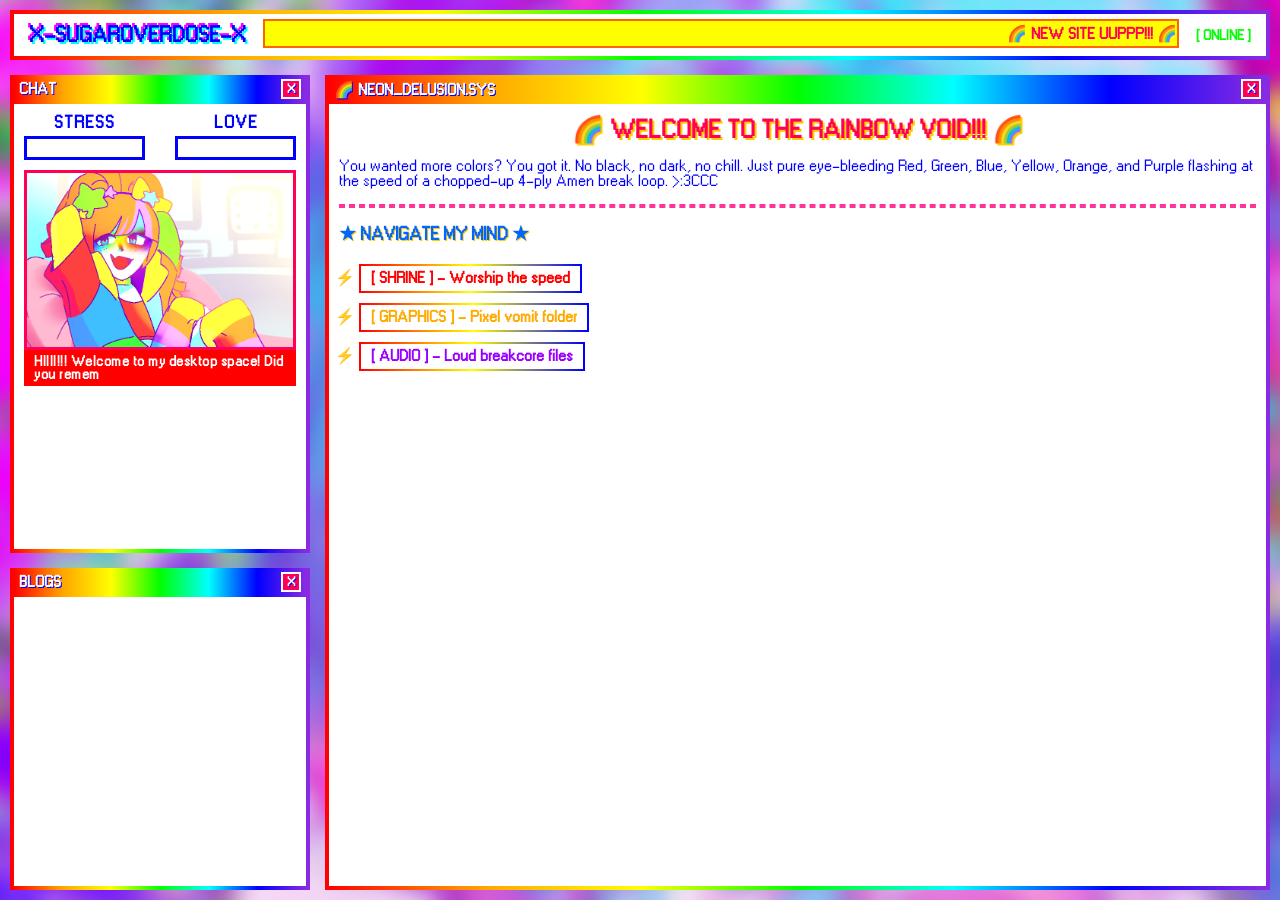
==== index.html @ 8db6feff "initial setup" ====
<!DOCTYPE html>
<html lang="en">

<head>
    <meta charset="UTF-8">
    <meta name="viewport" content="width=device-width, initial-scale=1.0">
    <title>X-SugarOverdose-X</title>
    <link rel="stylesheet" href="style.css">
</head>

<body>

    <header style="gap: 15px;">
        <div class="logo">X-SugarOverdose-X</div>
        <div style="width: 75%;">
            <marquee scrollamount="8">🌈 NEW SITE UUPPP!!! 🌈</marquee>
        </div>
        <div style="font-size: 0.9rem; font-weight: bold; color: lime; word-break: keep-all;">[ ONLINE ]</div>
    </header>

    <div class="desktop">

        <div class="profile-side">
            <div class="window" style="flex: 1.5;">
                <div class="window-title">
                    <span>Chat</span>
                    <div class="window-close">X</div>
                </div>


                <div class="status-container">
                    <!-- STRESS METER GROUP -->
                    <div class="meter-group">
                        <div class="meter-label" style="color: var(--hot-pink);">STRESS</div>
                        <div class="pixel-bar-container">
                            <!-- ADJUST THE WIDTH HERE TO FILL THE BAR -->
                            <div class="pixel-bar-fill" style="width: 75%; background: var(--hot-pink);"></div>
                        </div>
                    </div>

                    <!-- LOVE / AFFECTION METER GROUP -->
                    <div class="meter-group">
                        <div class="meter-label" style="color: var(--cyan);">LOVE</div>
                        <div class="pixel-bar-container">
                            <!-- ADJUST THE WIDTH HERE TO FILL THE BAR -->
                            <div class="pixel-bar-fill" style="width: 100%; background: var(--lime);"></div>
                        </div>
                    </div>
                </div>
                <div class="window-body" style="display: flex; flex-direction: column;">

                    <div class="avatar-container">
                        <img id="sugar-avatar" src="/assets/art/Andy-(Jul-3-2026).png" alt="[SUGAR-CHAN GRAPHIC]">
                    </div>

                    <div class="dialogue-text-box" id="dialogue-box">
                        Loading...
                    </div>

                    <div class="options-container" id="options-box"></div>

                </div>
            </div>

            <div class="window" style="flex: 1;">
                <div class="window-title">
                    <span>BLOGS</span>
                    <div class="window-close">X</div>
                </div>
                <div class="window-body">
                </div>
            </div>
        </div>

        <div class="window main-content">
            <div class="window-title">
                <span>🌈 neon_delusion.sys</span>
                <div class="window-close">X</div>
            </div>
            <div class="window-body" style="display: flex; flex-direction: column; gap: 15px;">

                <h2 style="color: #ff0055; text-align: center; font-size: 1.6rem; text-shadow: 2px 2px #ffcc00;">🌈
                    WELCOME TO THE RAINBOW VOID!!! 🌈</h2>

                <p>You wanted more colors? You got it. No black, no dark, no chill. Just pure eye-bleeding Red, Green,
                    Blue, Yellow, Orange, and Purple flashing at the speed of a chopped-up 4-ply Amen break loop. >:3CCC
                </p>

                <hr style="border: 2px dashed #ff3399;">

                <h3 style="color: #0066ff; text-shadow: 1px 1px #ffcc00;">★ NAVIGATE MY MIND ★</h3>
                <ul style="list-style-type: '⚡ '; padding-left: 20px;">
                    <li><a href="#" class="button-link" style="color: #ff0000;">[ SHRINE ] - Worship the speed</a></li>
                    <li><a href="#" class="button-link" style="color: #ffaa00;">[ GRAPHICS ] - Pixel vomit folder</a>
                    </li>
                    <li><a href="#" class="button-link" style="color: #9900ff;">[ AUDIO ] - Loud breakcore files</a>
                    </li>
                </ul>
            </div>
        </div>

    </div>

    <script src="script.js"></script>
</body>

</html>
---- style.css ----
* {
    box-sizing: border-box;
    margin: 0;
    padding: 0;
}

:root {
    --white: white;
    --red: red;
    --rainbow-gradient: linear-gradient(90deg, red, orange, yellow, lime, cyan, blue, blueviolet);
    --rainbow-gradient-border: linear-gradient(90deg, red, orange, yellow, lime, cyan, blue, blueviolet) 1;
}

@font-face {
    font-family: 'Main';
    src: url('/assets/fonts/W95F.otf');
}

body {
    height: 100vh;
    overflow: hidden;
    background-image: url('/assets/graphics/backgrounds/default.png'); 
    background-size: cover;
    display: flex;
    flex-direction: column;
    font-family: 'Main';
    color: blue;
    gap: 15px;
    padding: 10px;
}

/* --- STIMULATING TOP BAR --- */
header {
    background: var(--white);
    border: 4px solid;
    border-image: var(--rainbow-gradient-border);
    padding: 5px 15px;
    display: flex;
    justify-content: space-between;
    align-items: center;
}

.logo {
    word-break:keep-all;
    text-transform: uppercase;
    font-weight: bold;
    font-size: 1.4rem;
    text-shadow: 2px 2px #00ffff, -2px -2px #ff00ff;
    animation: glitch 0.5s infinite alternate;
}

/* --- LAYOUT --- */
.desktop {
    display: flex;
    gap: 15px;
    flex: 1;
}

.window {
    background: var(--white);
    border: 4px solid;
    border-image: var(--rainbow-gradient-border);
    display: flex;
    flex-direction: column;
}

.window-title {
    background: var(--rainbow-gradient);
    color: var(--white);
    padding: 0 5px 5px;
    font-weight: bold;
    font-size: 1rem;
    text-transform: uppercase;
    text-shadow: 1px 1px blue;
    display: flex;
    justify-content: space-between;
    align-items: center;
}

.window-close {
    background: #ff0055;
    border: 2px solid white;
    color: white;
    width: 20px;
    height: 20px;
    display: flex;
    align-items: center;
    justify-content: center;
    font-size: 0.8rem;
    font-weight: bold;
    cursor: pointer;
}

.window-body {
    padding: 10px;
    overflow-y: auto;
    flex: 1;
}

/* --- FIXED WIDTH SIDE PANEL --- */
.profile-side {
    display: flex;
    flex-direction: column;
    gap: 15px;
    width: 300px; 
}

/* --- TALKING DIALOGUE STYLING --- */
.avatar-container {
    width: 100%;
    height: 180px;
    background: linear-gradient(45deg, #ff9999, #ffff99, #99ccff);
    border: 3px solid #ff0055;
    display: flex;
    align-items: center;
    justify-content: center;
    overflow: hidden;
    position: relative;
}

.avatar-container img {
    width: 100%;
    object-fit: contain;
}

.dialogue-text-box {
    background: var(--red);
    padding: 5px 10px;
    font-size: 0.9rem;
    font-weight: bold;
    letter-spacing: 0.5px;
    color: var(--white);
    word-break: break-word; 
}

.options-container {
    display: flex;
    flex-direction: column;
    gap: 5px;
    margin-top: 5px;
}

.dialogue-choice {
    background: #ffffcc;
    border: 2px solid #ffcc00;
    padding: 6px;
    text-align: left;
    font-size: 0.85rem;
    font-weight: bold;
    color: blue;
    cursor: pointer;
    word-break: break-word;
}
.dialogue-choice:hover {
    background: #00ff66;
    color: white;
    border-color: #0066ff;
}

/* MAIN COLUMN TAKES ALL REMAINING SPACE */
.main-content {
    flex: 1; 
}

/* --- BREAKCORE ELEMENTS --- */
marquee {
    background: #ffff00;
    border: 2px solid #ff6600;
    padding: 3px;
    font-weight: bold;
    color: #ff0055;
}

.bpm-counter {
    font-size: 2.5rem;
    font-weight: bold;
    color: #00ff66;
    background: #4a0072; 
    padding: 5px;
    border-radius: 5px;
    text-align: center;
    text-shadow: 3px 3px #ff0055, -2px -2px #ffcc00;
    animation: beat 0.32s infinite alternate; 
}

.status-bar {
    margin-top: auto;
    background: #ffffcc;
    border: 3px solid #ffcc00;
    padding: 8px;
    font-size: 0.85rem;
    font-weight: bold;
    display: flex;
    justify-content: space-around;
}

/* --- RGBYOP BUTTONS --- */
.button-link {
    display: inline-block;
    margin: 5px 0;
    padding: 5px 10px;
    font-weight: bold;
    text-decoration: none;
    border: 2px solid;
    border-image: linear-gradient(90deg, red, yellow, blue) 1;
    background: #ffffff;
}
.button-link:hover {
    background: #ffcc00;
    color: white;
}

/* --- HIGH VELOCITY ANIMATIONS --- */
@keyframes beat {
    0% { transform: scale(0.92) rotate(-1deg); }
    100% { transform: scale(1.08) rotate(1deg); }
}

@keyframes glitch {
    0% { text-shadow: 2px 2px #ff0000; transform: skewX(-3deg); }
    50% { text-shadow: -2px 2px #00ff00; }
    100% { text-shadow: 2px -2px #0000ff; transform: skewX(3deg); }
}

::-webkit-scrollbar { width: 14px; }
::-webkit-scrollbar-track { background: #ffffcc; }
::-webkit-scrollbar-thumb { background: #ff0055; border: 2px solid #ffffcc; }

/* Container holding all your stats horizontally right above the dialogue box */
.status-container {
    display: flex;
    gap: 30px;
    padding: 10px 10px 0;
    background: rgba(255, 255, 255, 0.8);
    border: 3px solid var(--deep-ink);
    width: 100%;
}

/* Individual columns for Stress and Love */
.meter-group {
    display: flex;
    flex-direction: column;
    gap: 5px;
    flex: 1;
}

/* Labels styled exactly like the handwriting style in your drawing */
.meter-label {
    text-align: center;
    font-weight: 900;
    font-size: 1.1rem;
    letter-spacing: 1px;
}

/* Outer hollow box from image_ad1be5.png */
.pixel-bar-container {
    width: 100%;
    height: 24px;
    background: #ffffff; /* White hollow background */
    border: 3px solid blue; /* Sharp dark border instead of pure black */
    position: relative;
    padding: 1px; /* Slight gap to emphasize the fill box */
}

/* Inner blocky fill indicator */
.pixel-bar-fill {
    height: 100%;
    transition: width 0.3s steps(4); /* Makes the bar chunk up visually when values change */
}
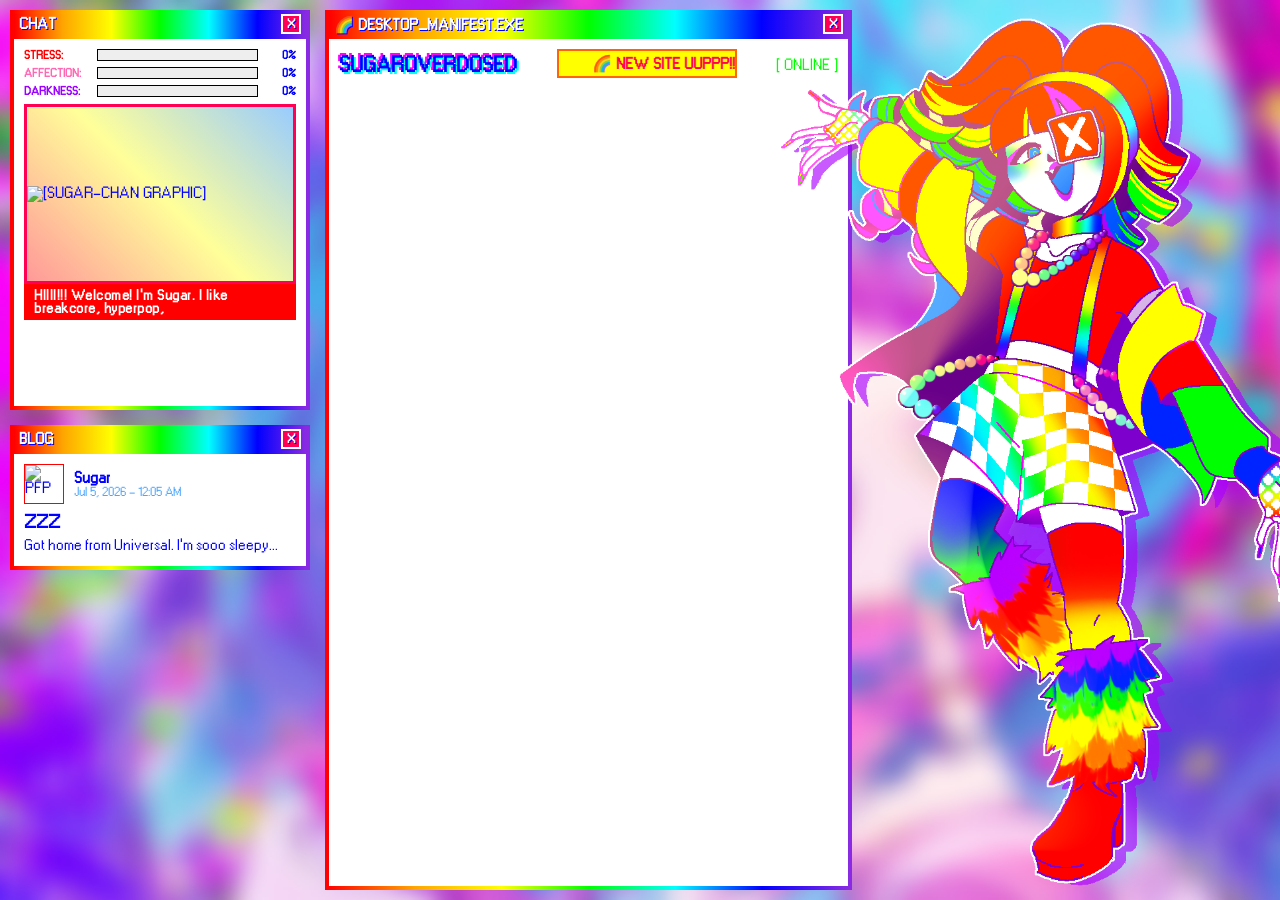
==== commit c2159286: "meter" ====
--- a/index.html
+++ b/index.html
@@ -4,53 +4,52 @@
 <head>
     <meta charset="UTF-8">
     <meta name="viewport" content="width=device-width, initial-scale=1.0">
-    <title>X-SugarOverdose-X</title>
+    <title>SugarOverdosed</title>
     <link rel="stylesheet" href="style.css">
 </head>
 
 <body>
 
-    <header style="gap: 15px;">
-        <div class="logo">X-SugarOverdose-X</div>
-        <div style="width: 75%;">
-            <marquee scrollamount="8">🌈 NEW SITE UUPPP!!! 🌈</marquee>
-        </div>
-        <div style="font-size: 0.9rem; font-weight: bold; color: lime; word-break: keep-all;">[ ONLINE ]</div>
-    </header>
-
     <div class="desktop">
 
         <div class="profile-side">
-            <div class="window" style="flex: 1.5;">
+            <div class="window" style="min-height: 400px;">
                 <div class="window-title">
                     <span>Chat</span>
                     <div class="window-close">X</div>
                 </div>
 
-
-                <div class="status-container">
-                    <!-- STRESS METER GROUP -->
-                    <div class="meter-group">
-                        <div class="meter-label" style="color: var(--hot-pink);">STRESS</div>
-                        <div class="pixel-bar-container">
-                            <!-- ADJUST THE WIDTH HERE TO FILL THE BAR -->
-                            <div class="pixel-bar-fill" style="width: 75%; background: var(--hot-pink);"></div>
-                        </div>
-                    </div>
-
-                    <!-- LOVE / AFFECTION METER GROUP -->
-                    <div class="meter-group">
-                        <div class="meter-label" style="color: var(--cyan);">LOVE</div>
-                        <div class="pixel-bar-container">
-                            <!-- ADJUST THE WIDTH HERE TO FILL THE BAR -->
-                            <div class="pixel-bar-fill" style="width: 100%; background: var(--lime);"></div>
-                        </div>
-                    </div>
-                </div>
                 <div class="window-body" style="display: flex; flex-direction: column;">
 
+                    <div style="padding: 0 0 7px; display: flex; flex-direction: column; gap: 6px; font-size: 0.75rem; font-weight: bold;">
+            <!-- Stress Meter -->
+            <div style="display: flex; align-items: center; justify-content: space-between; gap: 8px;">
+                <span style="color: red; width: 65px; flex-shrink: 0;">STRESS:</span>
+                <div style="flex: 1; height: 12px; background: #eee; border: 1px solid #000; position: relative;">
+                    <div id="meter-stress" style="height: 100%; background: linear-gradient(90deg, #ff6666, red); width: 0%;"></div>
+                </div>
+                <span id="txt-stress" style="width: 30px; text-align: right;">0%</span>
+            </div>
+            <!-- Affection Meter -->
+            <div style="display: flex; align-items: center; justify-content: space-between; gap: 8px;">
+                <span style="color: hotpink; width: 65px; flex-shrink: 0;">AFFECTION:</span>
+                <div style="flex: 1; height: 12px; background: #eee; border: 1px solid #000; position: relative;">
+                    <div id="meter-affection" style="height: 100%; background: linear-gradient(90deg, #ff99bb, #ff0055); width: 0%;"></div>
+                </div>
+                <span id="txt-affection" style="width: 30px; text-align: right;">0%</span>
+            </div>
+            <!-- Mental Darkness Meter -->
+            <div style="display: flex; align-items: center; justify-content: space-between; gap: 8px;">
+                <span style="color: #9900ff; width: 65px; flex-shrink: 0;">DARKNESS:</span>
+                <div style="flex: 1; height: 12px; background: #eee; border: 1px solid #000; position: relative;">
+                    <div id="meter-darkness" style="height: 100%; background: linear-gradient(90deg, #b366ff, #4a0072); width: 0%;"></div>
+                </div>
+                <span id="txt-darkness" style="width: 30px; text-align: right;">0%</span>
+            </div>
+        </div>
+
                     <div class="avatar-container">
-                        <img id="sugar-avatar" src="/assets/art/Andy-(Jul-3-2026).png" alt="[SUGAR-CHAN GRAPHIC]">
+                        <img id="sugar-avatar" src="/assets/art/Sugar-(Jul-3-2026).png" alt="[SUGAR-CHAN GRAPHIC]">
                     </div>
 
                     <div class="dialogue-text-box" id="dialogue-box">
@@ -62,43 +61,44 @@
                 </div>
             </div>
 
-            <div class="window" style="flex: 1;">
+            <div class="window">
                 <div class="window-title">
-                    <span>BLOGS</span>
+                    <span>BLOG</span>
                     <div class="window-close">X</div>
                 </div>
-                <div class="window-body">
+                <!-- 🌟 Add the id container here -->
+                <div class="window-body" id="latest-post-content">
+                    Loading latest broadcast...
                 </div>
             </div>
         </div>
 
+        <!-- --- MAXIMALIST MAIN OS DASHBOARD --- -->
         <div class="window main-content">
             <div class="window-title">
-                <span>🌈 neon_delusion.sys</span>
+                <span>🌈 desktop_manifest.exe</span>
                 <div class="window-close">X</div>
             </div>
-            <div class="window-body" style="display: flex; flex-direction: column; gap: 15px;">
 
-                <h2 style="color: #ff0055; text-align: center; font-size: 1.6rem; text-shadow: 2px 2px #ffcc00;">🌈
-                    WELCOME TO THE RAINBOW VOID!!! 🌈</h2>
+            <!-- This container holds everything side-by-side -->
+            <div class="window-body">
+                <header style="gap: 15px;">
+                    <div class="logo">SugarOverdosed</div>
+                    <div>
+                        <marquee scrollamount="8">🌈 NEW SITE UUPPP!!! 🌈</marquee>
+                    </div>
+                    <div style="color: lime;">[ ONLINE ]
+                    </div>
+                </header>
 
-                <p>You wanted more colors? You got it. No black, no dark, no chill. Just pure eye-bleeding Red, Green,
-                    Blue, Yellow, Orange, and Purple flashing at the speed of a chopped-up 4-ply Amen break loop. >:3CCC
-                </p>
+            </div>
 
-                <hr style="border: 2px dashed #ff3399;">
 
-                <h3 style="color: #0066ff; text-shadow: 1px 1px #ffcc00;">★ NAVIGATE MY MIND ★</h3>
-                <ul style="list-style-type: '⚡ '; padding-left: 20px;">
-                    <li><a href="#" class="button-link" style="color: #ff0000;">[ SHRINE ] - Worship the speed</a></li>
-                    <li><a href="#" class="button-link" style="color: #ffaa00;">[ GRAPHICS ] - Pixel vomit folder</a>
-                    </li>
-                    <li><a href="#" class="button-link" style="color: #9900ff;">[ AUDIO ] - Loud breakcore files</a>
-                    </li>
-                </ul>
-            </div>
         </div>
 
+    <!-- RIGHT COLUMN: Floating Full Body Character Image -->
+    <img src="/assets/art/Sugar-4-(Jul-5-2026).png" alt="[Sugar Full Body]"
+        style="max-height: 100%; margin: 0 -100px; animation: floatCharacter 2.5s ease-in-out infinite;">
     </div>
 
     <script src="script.js"></script>
--- a/style.css
+++ b/style.css
@@ -31,10 +31,6 @@
 
 /* --- STIMULATING TOP BAR --- */
 header {
-    background: var(--white);
-    border: 4px solid;
-    border-image: var(--rainbow-gradient-border);
-    padding: 5px 15px;
     display: flex;
     justify-content: space-between;
     align-items: center;
@@ -54,6 +50,7 @@
     display: flex;
     gap: 15px;
     flex: 1;
+    max-height: 100%;
 }
 
 .window {
@@ -141,20 +138,22 @@
 }
 
 .dialogue-choice {
-    background: #ffffcc;
-    border: 2px solid #ffcc00;
+    background: lightcyan;
+    border: 2px solid blue;
     padding: 6px;
     text-align: left;
     font-size: 0.85rem;
+    font-family: inherit;
     font-weight: bold;
     color: blue;
     cursor: pointer;
     word-break: break-word;
 }
+
 .dialogue-choice:hover {
     background: #00ff66;
     color: white;
-    border-color: #0066ff;
+    border-color: limegreen;
 }
 
 /* MAIN COLUMN TAKES ALL REMAINING SPACE */
@@ -266,4 +265,17 @@
 .pixel-bar-fill {
     height: 100%;
     transition: width 0.3s steps(4); /* Makes the bar chunk up visually when values change */
+}
+
+/* --- FLOATING CHARACTER ANIMATION --- */
+@keyframes floatCharacter {
+    0% {
+        transform: translateY(0px) rotate(0deg);
+    }
+    50% {
+        transform: translateY(-12px) rotate(1deg); /* Drifts up gently */
+    }
+    100% {
+        transform: translateY(0px) rotate(0deg);
+    }
 }
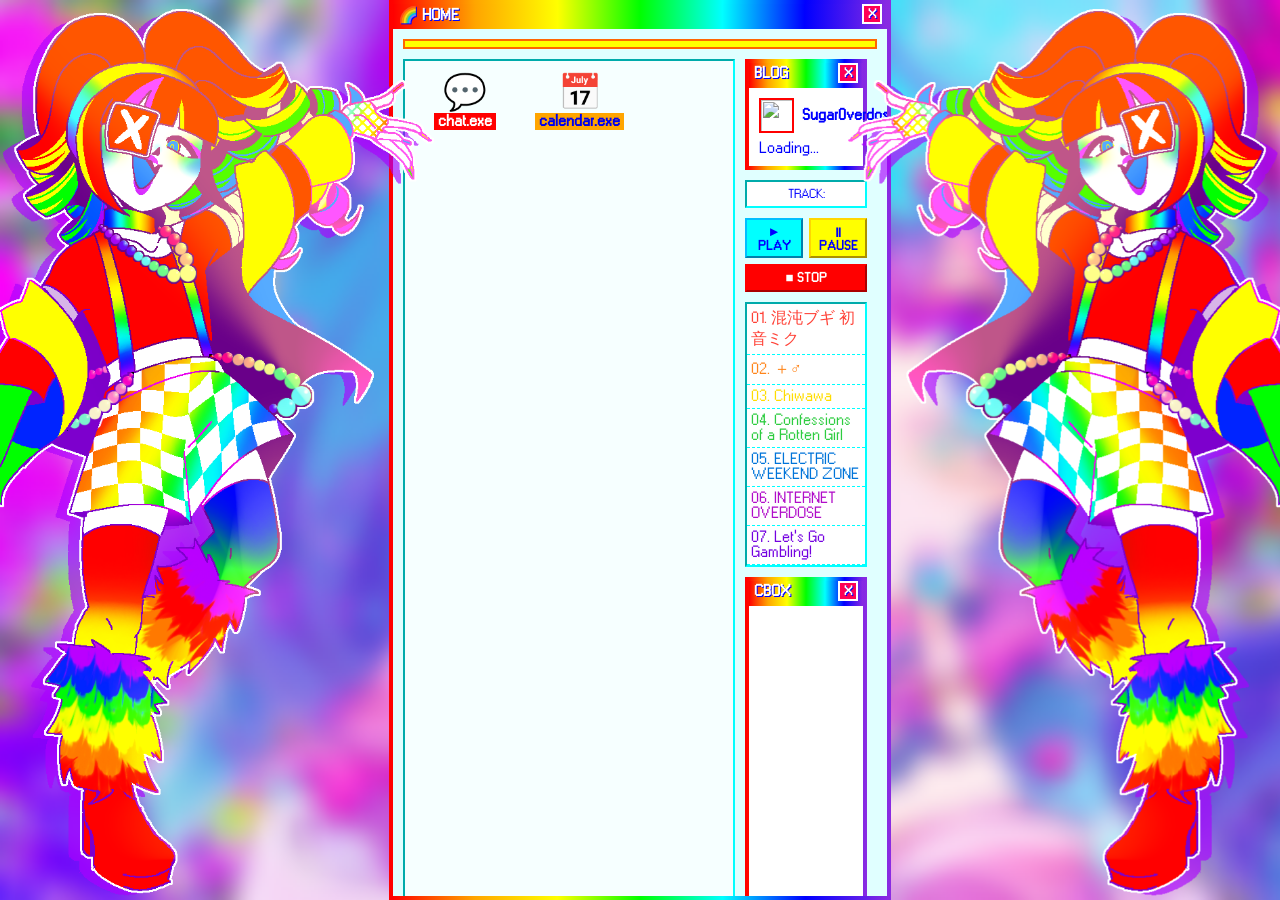
==== commit e2ffc8bb: "reset" ====
--- a/index.html
+++ b/index.html
@@ -4,101 +4,172 @@
 <head>
     <meta charset="UTF-8">
     <meta name="viewport" content="width=device-width, initial-scale=1.0">
-    <title>SugarOverdosed</title>
+    <title>Sugar0verdosed</title>
     <link rel="stylesheet" href="style.css">
 </head>
 
 <body>
 
-    <div class="desktop">
+    <div class="desktop flex">
 
-        <div class="profile-side">
-            <div class="window" style="min-height: 400px;">
-                <div class="window-title">
-                    <span>Chat</span>
-                    <div class="window-close">X</div>
-                </div>
+        <img id="sugar" src="/assets/art/Sugar-4-(Jul-5-2026).png" style="transform: scaleX(-1); margin-left: -170px;">
 
-                <div class="window-body" style="display: flex; flex-direction: column;">
-
-                    <div style="padding: 0 0 7px; display: flex; flex-direction: column; gap: 6px; font-size: 0.75rem; font-weight: bold;">
-            <!-- Stress Meter -->
-            <div style="display: flex; align-items: center; justify-content: space-between; gap: 8px;">
-                <span style="color: red; width: 65px; flex-shrink: 0;">STRESS:</span>
-                <div style="flex: 1; height: 12px; background: #eee; border: 1px solid #000; position: relative;">
-                    <div id="meter-stress" style="height: 100%; background: linear-gradient(90deg, #ff6666, red); width: 0%;"></div>
-                </div>
-                <span id="txt-stress" style="width: 30px; text-align: right;">0%</span>
-            </div>
-            <!-- Affection Meter -->
-            <div style="display: flex; align-items: center; justify-content: space-between; gap: 8px;">
-                <span style="color: hotpink; width: 65px; flex-shrink: 0;">AFFECTION:</span>
-                <div style="flex: 1; height: 12px; background: #eee; border: 1px solid #000; position: relative;">
-                    <div id="meter-affection" style="height: 100%; background: linear-gradient(90deg, #ff99bb, #ff0055); width: 0%;"></div>
-                </div>
-                <span id="txt-affection" style="width: 30px; text-align: right;">0%</span>
-            </div>
-            <!-- Mental Darkness Meter -->
-            <div style="display: flex; align-items: center; justify-content: space-between; gap: 8px;">
-                <span style="color: #9900ff; width: 65px; flex-shrink: 0;">DARKNESS:</span>
-                <div style="flex: 1; height: 12px; background: #eee; border: 1px solid #000; position: relative;">
-                    <div id="meter-darkness" style="height: 100%; background: linear-gradient(90deg, #b366ff, #4a0072); width: 0%;"></div>
-                </div>
-                <span id="txt-darkness" style="width: 30px; text-align: right;">0%</span>
-            </div>
-        </div>
-
-                    <div class="avatar-container">
-                        <img id="sugar-avatar" src="/assets/art/Sugar-(Jul-3-2026).png" alt="[SUGAR-CHAN GRAPHIC]">
-                    </div>
-
-                    <div class="dialogue-text-box" id="dialogue-box">
-                        Loading...
-                    </div>
-
-                    <div class="options-container" id="options-box"></div>
-
-                </div>
+        <div class="window main-content flex">
+            <div class=" window-title flex">
+                <span>🌈 HOME</span>
+                <div class="window-close">X</div>
             </div>
 
-            <div class="window">
-                <div class="window-title">
-                    <span>BLOG</span>
-                    <div class="window-close">X</div>
-                </div>
-                <!-- 🌟 Add the id container here -->
-                <div class="window-body" id="latest-post-content">
-                    Loading latest broadcast...
+            <div class="window-body flex column" style="overflow: hidden;">
+                <marquee behavior="scroll" direction="left" scrollamount="4">Moving inline styles...</marquee>
+                <div class="flex" style="height: 100%;">
+                    <div id="desktop-grid">
+                        <a href="javascript:void(0)" class="app flex column"
+                            onclick="toggleWindow('window-chat');playOpen();">
+                            <span class="app-icon">💬</span>
+                            <span class="app-name" style="background: red; color: white;">chat.exe</span>
+                        </a>
+                        <a href="javascript:void(0)" class="app flex column"
+                            onclick="toggleWindow('window-calendar');playOpen();">
+                            <span class="app-icon">📅</span>
+                            <span class="app-name" style="background: orange;">calendar.exe</span>
+                        </a>
+                    </div>
+                    <div id="sidebar" class="flex column">
+                        <div id="latest-post-content" class="window">
+                            <div class="window-title flex">
+                                <span>BLOG</span>
+                                <div class="window-close">X</div>
+                            </div>
+                            <div class="window-popup-content">
+                                <div id="blog-header" class="flex"
+                                    style="align-items: center; gap: 8px; margin-bottom: 8px;">
+                                    <img id="blog-pfp" src="/assets/art/Sugar-3-(Jul-4-2026).png"
+                                        style="width: 35px; height: 35px; border: 2px solid red;">
+                                    <div class="flex column">
+                                        <span style="font-weight: 900;">Sugar0verdosed</span>
+                                        <span id="blog-date" style="font-size: 0.65rem; opacity: 0.7;"></span>
+                                    </div>
+                                </div>
+                                <div id="blog-body">Loading...</div>
+                            </div>
+                        </div>
+
+                        <audio id="audio-engine" src=""></audio>
+
+                        <div id="player-track-title">
+                            TRACK:
+                        </div>
+
+                        <div id="player-track-menu" class="flex" style="gap: 6px; justify-content: center;">
+                            <button onclick="controlAudio('play')"
+                                style="background: cyan; border: 2px outset #00bfff;">►
+                                PLAY</button>
+                            <button onclick="controlAudio('pause')"
+                                style="background: yellow; border: 2px outset #ffd700;">Ⅱ
+                                PAUSE</button>
+                            <button onclick="controlAudio('stop')"
+                                style="background: red; border: 2px outset #ff0000; color: white;">■
+                                STOP</button>
+                        </div>
+
+                        <div id="player-track" class="flex">
+                            <div class="playlist-track"
+                                onclick="playSong('混沌ブギ 初音ミク', '/assets/audio/music/混沌ブギ 初音ミク.mp3')">01. 混沌ブギ 初音ミク</div>
+                            <div class="playlist-track" onclick="playSong('＋♂', '/assets/audio/music/plus-boy.mp3')">02.
+                                ＋♂</div>
+                            <div class="playlist-track"
+                                onclick="playSong('Chiwawa', '/assets/audio/music/Chiwawa.mp3')">03.
+                                Chiwawa</div>
+                            <div class="playlist-track"
+                                onclick="playSong('Confessions of a Rotten Girl', '/assets/audio/music/Confessions of a Rotten Girl.mp3')">
+                                04.
+                                Confessions of a Rotten Girl</div>
+                            <div class="playlist-track"
+                                onclick="playSong('ELECTRIC WEEKEND ZONE', '/assets/audio/music/ELECTRIC WEEKEND ZONE.mp3')">
+                                05. ELECTRIC WEEKEND ZONE</div>
+                            <div class="playlist-track"
+                                onclick="playSong('INTERNET OVERDOSE', '/assets/audio/music/INTERNET OVERDOSE.mp3')">06.
+                                INTERNET OVERDOSE</div>
+                            <div class="playlist-track"
+                                onclick="playSong('Let\'s Go Gambling!', '/assets/audio/music/Let\'s Go Gambling!.mp3')">
+                                07. Let's Go Gambling!</div>
+                        </div>
+                        <div class="window" style="height: 400px; display: flex; flex-direction: column;">
+                            <div class="window-title flex">
+                                <span>CBOX</span>
+                                <div class="window-close">X</div>
+                            </div>
+                            <!-- Add flex: 1 here to force it to fill the remaining space -->
+                            <div class="window-popup-content" style="padding: 0; flex: 1; display: flex;">
+                                <iframe src="https://www3.cbox.ws/box/?boxid=3557030&boxtag=bvUuGP"
+                                    style="width: 100%; height: 100%; border: none;"></iframe>
+                            </div>
+                        </div>
+                    </div>
                 </div>
             </div>
         </div>
 
-        <!-- --- MAXIMALIST MAIN OS DASHBOARD --- -->
-        <div class="window main-content">
-            <div class="window-title">
-                <span>🌈 desktop_manifest.exe</span>
-                <div class="window-close">X</div>
+        <img id="sugar" src="/assets/art/Sugar-4-(Jul-5-2026).png" style="margin-right: -170px;">
+
+        <div id="window-chat" class="window window-popup hidden flex" style="width: 280px; border: 4px solid red;">
+            <div class="window-title flex" style="background: red;">
+                <span>Chat
+                    <span id="online-status" style="color: lime; animation: blinker 1.5s linear infinite;">🟢
+                        ONLINE</span>
+                </span>
+                <div class="window-close" onclick="toggleWindow('window-chat')">X</div>
             </div>
 
-            <!-- This container holds everything side-by-side -->
-            <div class="window-body">
-                <header style="gap: 15px;">
-                    <div class="logo">SugarOverdosed</div>
-                    <div>
-                        <marquee scrollamount="8">🌈 NEW SITE UUPPP!!! 🌈</marquee>
+            <div id="chat-window-body" class="window-popup-content flex column">
+                <div class="flex"
+                    style="padding: 0 0 10px; flex-direction: column; gap: 6px; font-size: 0.75rem; font-weight: bold;">
+                    <div class="flex" style="align-items: center; justify-content: space-between; gap: 8px;">
+                        <span style="color: red; width: 65px;">STRESS:</span>
+                        <div style="flex: 1; height: 12px; background: #eee; border: 1px solid red;">
+                            <div id="meter-stress" style="height: 100%; background: red; width: 0%;"></div>
+                        </div>
+                        <span id="txt-stress" style="width: 30px; text-align: right;">0%</span>
                     </div>
-                    <div style="color: lime;">[ ONLINE ]
+                    <div class="flex" style="align-items: center; justify-content: space-between; gap: 8px;">
+                        <span style="color: hotpink; width: 65px;">AFFECTION:</span>
+                        <div style="flex: 1; height: 12px; background: #eee; border: 1px solid red;">
+                            <div id="meter-affection" style="height: 100%; background: hotpink; width: 0%;"></div>
+                        </div>
+                        <span id="txt-affection" style="width: 30px; text-align: right; color: hotpink;">0%</span>
                     </div>
-                </header>
+                </div>
 
+                <div class="avatar-container" style="text-align: center;">
+                    <img id="sugar-avatar" src="/assets/art/Sugar-(Jul-3-2026).gif" alt="[SUGAR-CHAN GRAPHIC]"
+                        onclick="handleSugarClick()"
+                        style="max-width: 100%; max-height: 170px; object-fit: cover; cursor: pointer;">
+                </div>
+                <div class="dialogue-text-box" id="dialogue-box">
+                    Loading...
+                </div>
+                <div class="options-container flex" id="options-box" style="flex-direction: column; gap: 4px;">
+                </div>
+            </div>
+        </div>
+    </div>
+
+    <div id="window-calendar" class="window window-popup hidden flex" style="width: 300px; border: 4px solid cyan;">
+        <div class="window-title flex" style="background: cyan;">
+            <span>calendar.exe</span>
+            <div class="window-close" onclick="toggleWindow('window-calendar')">X</div>
+        </div>
+        <div class="window-popup-content">
+            <div class="flex" style="justify-content: space-between; margin-bottom: 10px;">
+                <button id="prevMonth">◀ PREV</button>
+                <div id="monthDisplay" style="text-align: center; font-weight: bold; margin-bottom: 5px;"></div>
+                <button id="nextMonth">NEXT ▶</button>
             </div>
 
-
+            <div id="calendarGrid" class="flex" style="display: grid; grid-template-columns: repeat(7, 1fr); gap: 2px;">
+            </div>
         </div>
-
-    <!-- RIGHT COLUMN: Floating Full Body Character Image -->
-    <img src="/assets/art/Sugar-4-(Jul-5-2026).png" alt="[Sugar Full Body]"
-        style="max-height: 100%; margin: 0 -100px; animation: floatCharacter 2.5s ease-in-out infinite;">
     </div>
 
     <script src="script.js"></script>
--- a/style.css
+++ b/style.css
@@ -19,25 +19,39 @@
 body {
     height: 100vh;
     overflow: hidden;
-    background-image: url('/assets/graphics/backgrounds/default.png'); 
+    background-image: url('/assets/graphics/backgrounds/default.png');
     background-size: cover;
     display: flex;
     flex-direction: column;
     font-family: 'Main';
     color: blue;
     gap: 15px;
-    padding: 10px;
-}
-
-/* --- STIMULATING TOP BAR --- */
-header {
-    display: flex;
-    justify-content: space-between;
-    align-items: center;
+}
+
+strong {
+    color: red;
+}
+
+hr {
+    background-image: url('/assets/graphics/dividers/Rainbow.webp');
+    background-size: contain;
+    background-position: center;
+    background-repeat: repeat-x;
+    border: none;
+    filter: contrast(2);
+    height: 25px;
+}
+
+.flex {
+    display: flex;
+}
+
+.column {
+    flex-direction: column;
 }
 
 .logo {
-    word-break:keep-all;
+    word-break: keep-all;
     text-transform: uppercase;
     font-weight: bold;
     font-size: 1.4rem;
@@ -45,19 +59,30 @@
     animation: glitch 0.5s infinite alternate;
 }
 
-/* --- LAYOUT --- */
 .desktop {
-    display: flex;
+    justify-content: space-between;
     gap: 15px;
     flex: 1;
     max-height: 100%;
+    z-index: 1;
+}
+
+#desktop-grid {
+    flex: 1;
+    min-width: 180px;
+    display: grid;
+    grid-template-columns: repeat(auto-fill, minmax(80px, 100px));
+    gap: 15px;
+    padding: 10px;
+    border: 2px inset cyan;
+    background: rgba(255, 255, 255, 0.7);
+    align-content: start;
 }
 
 .window {
     background: var(--white);
     border: 4px solid;
     border-image: var(--rainbow-gradient-border);
-    display: flex;
     flex-direction: column;
 }
 
@@ -66,12 +91,12 @@
     color: var(--white);
     padding: 0 5px 5px;
     font-weight: bold;
-    font-size: 1rem;
     text-transform: uppercase;
     text-shadow: 1px 1px blue;
-    display: flex;
     justify-content: space-between;
     align-items: center;
+    cursor: move;
+    user-select: none;
 }
 
 .window-close {
@@ -80,32 +105,22 @@
     color: white;
     width: 20px;
     height: 20px;
-    display: flex;
-    align-items: center;
-    justify-content: center;
     font-size: 0.8rem;
     font-weight: bold;
     cursor: pointer;
 }
 
 .window-body {
+    max-height: 100%;
+    background: lightcyan;
+    gap: 10px;
     padding: 10px;
     overflow-y: auto;
-    flex: 1;
-}
-
-/* --- FIXED WIDTH SIDE PANEL --- */
-.profile-side {
-    display: flex;
-    flex-direction: column;
-    gap: 15px;
-    width: 300px; 
 }
 
 /* --- TALKING DIALOGUE STYLING --- */
 .avatar-container {
     width: 100%;
-    height: 180px;
     background: linear-gradient(45deg, #ff9999, #ffff99, #99ccff);
     border: 3px solid #ff0055;
     display: flex;
@@ -127,7 +142,7 @@
     font-weight: bold;
     letter-spacing: 0.5px;
     color: var(--white);
-    word-break: break-word; 
+    word-break: break-word;
 }
 
 .options-container {
@@ -151,14 +166,15 @@
 }
 
 .dialogue-choice:hover {
+    -webkit-text-fill-color: unset;
     background: #00ff66;
-    color: white;
+    color: white !important;
     border-color: limegreen;
 }
 
 /* MAIN COLUMN TAKES ALL REMAINING SPACE */
 .main-content {
-    flex: 1; 
+    flex: 0.9;
 }
 
 /* --- BREAKCORE ELEMENTS --- */
@@ -174,12 +190,12 @@
     font-size: 2.5rem;
     font-weight: bold;
     color: #00ff66;
-    background: #4a0072; 
+    background: #4a0072;
     padding: 5px;
     border-radius: 5px;
     text-align: center;
     text-shadow: 3px 3px #ff0055, -2px -2px #ffcc00;
-    animation: beat 0.32s infinite alternate; 
+    animation: beat 0.32s infinite alternate;
 }
 
 .status-bar {
@@ -204,6 +220,7 @@
     border-image: linear-gradient(90deg, red, yellow, blue) 1;
     background: #ffffff;
 }
+
 .button-link:hover {
     background: #ffcc00;
     color: white;
@@ -211,19 +228,43 @@
 
 /* --- HIGH VELOCITY ANIMATIONS --- */
 @keyframes beat {
-    0% { transform: scale(0.92) rotate(-1deg); }
-    100% { transform: scale(1.08) rotate(1deg); }
+    0% {
+        transform: scale(0.92) rotate(-1deg);
+    }
+
+    100% {
+        transform: scale(1.08) rotate(1deg);
+    }
 }
 
 @keyframes glitch {
-    0% { text-shadow: 2px 2px #ff0000; transform: skewX(-3deg); }
-    50% { text-shadow: -2px 2px #00ff00; }
-    100% { text-shadow: 2px -2px #0000ff; transform: skewX(3deg); }
-}
-
-::-webkit-scrollbar { width: 14px; }
-::-webkit-scrollbar-track { background: #ffffcc; }
-::-webkit-scrollbar-thumb { background: #ff0055; border: 2px solid #ffffcc; }
+    0% {
+        text-shadow: 2px 2px #ff0000;
+        transform: skewX(-3deg);
+    }
+
+    50% {
+        text-shadow: -2px 2px #00ff00;
+    }
+
+    100% {
+        text-shadow: 2px -2px #0000ff;
+        transform: skewX(3deg);
+    }
+}
+
+::-webkit-scrollbar {
+    width: 14px;
+}
+
+::-webkit-scrollbar-track {
+    background: #ffffcc;
+}
+
+::-webkit-scrollbar-thumb {
+    background: #ff0055;
+    border: 2px solid #ffffcc;
+}
 
 /* Container holding all your stats horizontally right above the dialogue box */
 .status-container {
@@ -255,27 +296,254 @@
 .pixel-bar-container {
     width: 100%;
     height: 24px;
-    background: #ffffff; /* White hollow background */
-    border: 3px solid blue; /* Sharp dark border instead of pure black */
+    background: #ffffff;
+    /* White hollow background */
+    border: 3px solid blue;
+    /* Sharp dark border instead of pure black */
     position: relative;
-    padding: 1px; /* Slight gap to emphasize the fill box */
-}
-
-/* Inner blocky fill indicator */
+    padding: 1px;
+}
+
 .pixel-bar-fill {
     height: 100%;
-    transition: width 0.3s steps(4); /* Makes the bar chunk up visually when values change */
-}
-
-/* --- FLOATING CHARACTER ANIMATION --- */
-@keyframes floatCharacter {
-    0% {
-        transform: translateY(0px) rotate(0deg);
+    transition: width 0.3s steps(4);
+}
+
+@keyframes blinker {
+    50% {
+        opacity: 0;
     }
-    50% {
-        transform: translateY(-12px) rotate(1deg); /* Drifts up gently */
-    }
-    100% {
-        transform: translateY(0px) rotate(0deg);
-    }
+}
+
+.hidden {
+    display: none !important;
+}
+
+.window-close,
+.window-maximize {
+    border: 2px solid white;
+    color: white;
+    width: 20px;
+    height: 20px;
+    display: flex;
+    align-items: center;
+    justify-content: center;
+    font-size: 0.8rem;
+    font-weight: bold;
+    cursor: pointer;
+    user-select: none;
+    /* Prevents text selection highlighting when double clicking */
+}
+
+/* Close is hot pink */
+.window-close {
+    background: #ff0055;
+}
+
+/* Maximize is cyan to match the retro Sugar OS look! */
+.window-maximize {
+    text-shadow: 1px -2px blue;
+    background: red;
+}
+
+/* Optional: Add a little hover effect to make them feel interactive */
+.window-close:hover,
+.window-maximize:hover {
+    background: cyan;
+}
+
+.window-popup {
+    position: absolute;
+    top: 15%;
+    left: 15%;
+    outline: 2px solid white;
+    min-height: 280px;
+    box-shadow: 10px 10px 3px rgba(0, 0, 0, 0.3);
+    z-index: 100;
+}
+
+.window-popup-content {
+    padding: 10px;
+    background: white;
+}
+
+button {
+    color: inherit;
+    font-family: inherit;
+}
+
+button:hover {
+    border-style: inset !important;
+    background: #00ff66 !important;
+    color: white !important;
+    border-color: limegreen !important;
+}
+
+/* Base text color for tracks */
+.playlist-track {
+    padding: 4px;
+    border-bottom: 1px dashed cyan;
+    cursor: pointer;
+}
+
+/* Loop rainbow colors sequentially */
+.playlist-track:nth-child(7n+1) {
+    color: #ff4136;
+}
+
+/* Red */
+.playlist-track:nth-child(7n+2) {
+    color: #ff851b;
+}
+
+/* Orange */
+.playlist-track:nth-child(7n+3) {
+    color: #ffdc00;
+}
+
+/* Yellow */
+.playlist-track:nth-child(7n+4) {
+    color: #2ecc40;
+}
+
+/* Green */
+.playlist-track:nth-child(7n+5) {
+    color: #0074d9;
+}
+
+/* Blue */
+.playlist-track:nth-child(7n+6) {
+    color: #b10dc9;
+}
+
+.playlist-track:nth-child(7n+7) {
+    color: #7401e0;
+}
+
+.playlist-track:hover {
+    background: #00ff66 !important;
+    color: white !important;
+    border-color: limegreen !important;
+}
+
+.app {
+    align-items: center;
+    text-decoration: none;
+}
+
+.app:hover,
+.app:hover span {
+    background: #00ff66 !important;
+    color: white !important;
+    border-color: limegreen !important;
+}
+
+.app-icon {
+    font-size: 2.2rem;
+}
+
+.app-name {
+    padding: 1px 4px;
+    font-weight: bold;
+}
+
+#sidebar {
+    padding: 0 10px;
+    width: 30%;
+    gap: 10px;
+}
+
+#player-track-title {
+    background: white;
+    padding: 6px;
+    text-align: center;
+    font-size: 0.8rem;
+    border: 2px inset cyan;
+}
+
+#player-track-menu {
+    flex-wrap: wrap;
+}
+
+#player-track-menu button {
+    flex: 1;
+    font-weight: bold;
+    cursor: pointer;
+    padding: 4px;
+}
+
+#player-track {
+    background: #fff;
+    flex-direction: column;
+    border: 2px inset cyan;
+}
+
+.tab-btn {
+    background: red;
+    color: white;
+    border: 2px inset #000;
+    cursor: pointer;
+    font-weight: bold;
+    padding: 2px 6px;
+}
+
+#sugar {
+    pointer-events: none;
+    max-height: 100%;
+    margin: 0 -100px;
+}
+
+blockquote {
+    margin: 10px 0 0;
+    padding: 10px;
+    background: #ffffcc;
+    position: relative;
+    color: blue;
+    quotes: "\201C""\201D";
+    opacity: 0.6;
+}
+
+@keyframes rainbow-shift {
+    0% { background-position: 0% 50%; }
+    50% { background-position: 100% 50%; }
+    100% { background-position: 0% 50%; }
+}
+
+.rainbow-text {
+    background: linear-gradient(90deg, #ff0000, #ff7f00, #ffff00, #00ff00, cyan, #0000ff, blueviolet);
+    background-size: 400% 100%;
+    -webkit-background-clip: text;
+    -webkit-text-fill-color: transparent;
+    animation: rainbow-shift 3s ease infinite;
+    cursor: pointer;
+    font-weight: bold;
+}
+
+@keyframes blogPop {
+    0% { opacity: 0; transform: translateY(10px); }
+    100% { opacity: 1; transform: translateY(0); }
+}
+
+.blog-update-anim {
+    animation: blogPop 0.6s ease-out forwards;
+}
+
+
+#calendarGrid div {
+    padding: 5px;
+    border: 1px solid #ddd;
+    text-align: center;
+    font-size: 0.7rem;
+    cursor: pointer;
+}
+
+#calendarGrid div.today {
+    background: red;
+    color: white;
+}
+
+#calendarGrid div.event-day {
+    background: hotpink;
+    color: white;
+    font-weight: bold;
 }
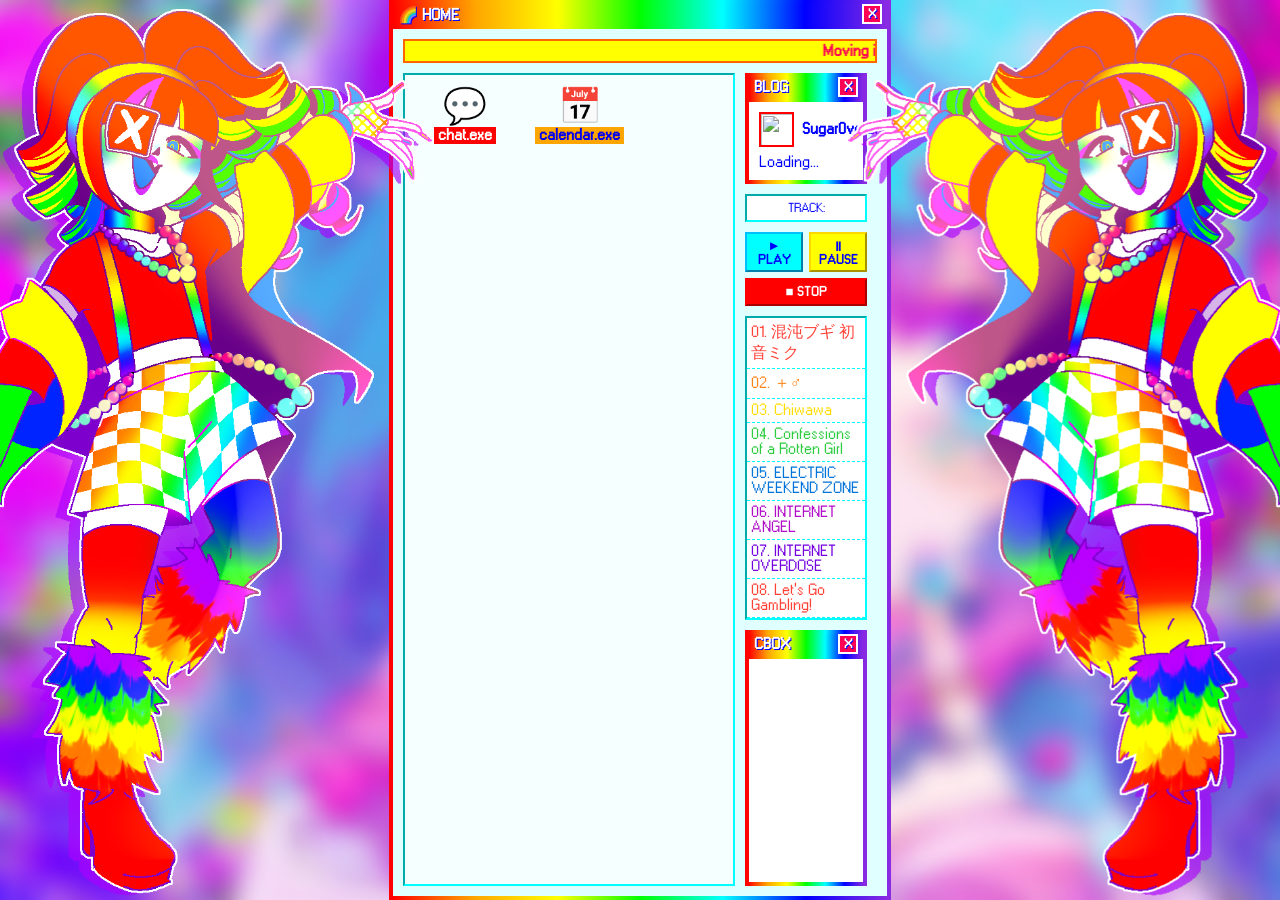
==== commit fde1d415: "edit" ====
--- a/index.html
+++ b/index.html
@@ -22,7 +22,7 @@
 
             <div class="window-body flex column" style="overflow: hidden;">
                 <marquee behavior="scroll" direction="left" scrollamount="4">Moving inline styles...</marquee>
-                <div class="flex" style="height: 100%;">
+                <div class="flex" style="height: 100%; overflow: hidden;">
                     <div id="desktop-grid">
                         <a href="javascript:void(0)" class="app flex column"
                             onclick="toggleWindow('window-chat');playOpen();">
@@ -88,12 +88,15 @@
                             <div class="playlist-track"
                                 onclick="playSong('ELECTRIC WEEKEND ZONE', '/assets/audio/music/ELECTRIC WEEKEND ZONE.mp3')">
                                 05. ELECTRIC WEEKEND ZONE</div>
+                                <div class="playlist-track"
+                                onclick="playSong('INTERNET ANGEL', '/assets/audio/music/INTERNET ANGEL.mp3')">
+                                06. INTERNET ANGEL</div>
                             <div class="playlist-track"
-                                onclick="playSong('INTERNET OVERDOSE', '/assets/audio/music/INTERNET OVERDOSE.mp3')">06.
+                                onclick="playSong('INTERNET OVERDOSE', '/assets/audio/music/INTERNET OVERDOSE.mp3')">07.
                                 INTERNET OVERDOSE</div>
                             <div class="playlist-track"
                                 onclick="playSong('Let\'s Go Gambling!', '/assets/audio/music/Let\'s Go Gambling!.mp3')">
-                                07. Let's Go Gambling!</div>
+                                08. Let's Go Gambling!</div>
                         </div>
                         <div class="window" style="height: 400px; display: flex; flex-direction: column;">
                             <div class="window-title flex">
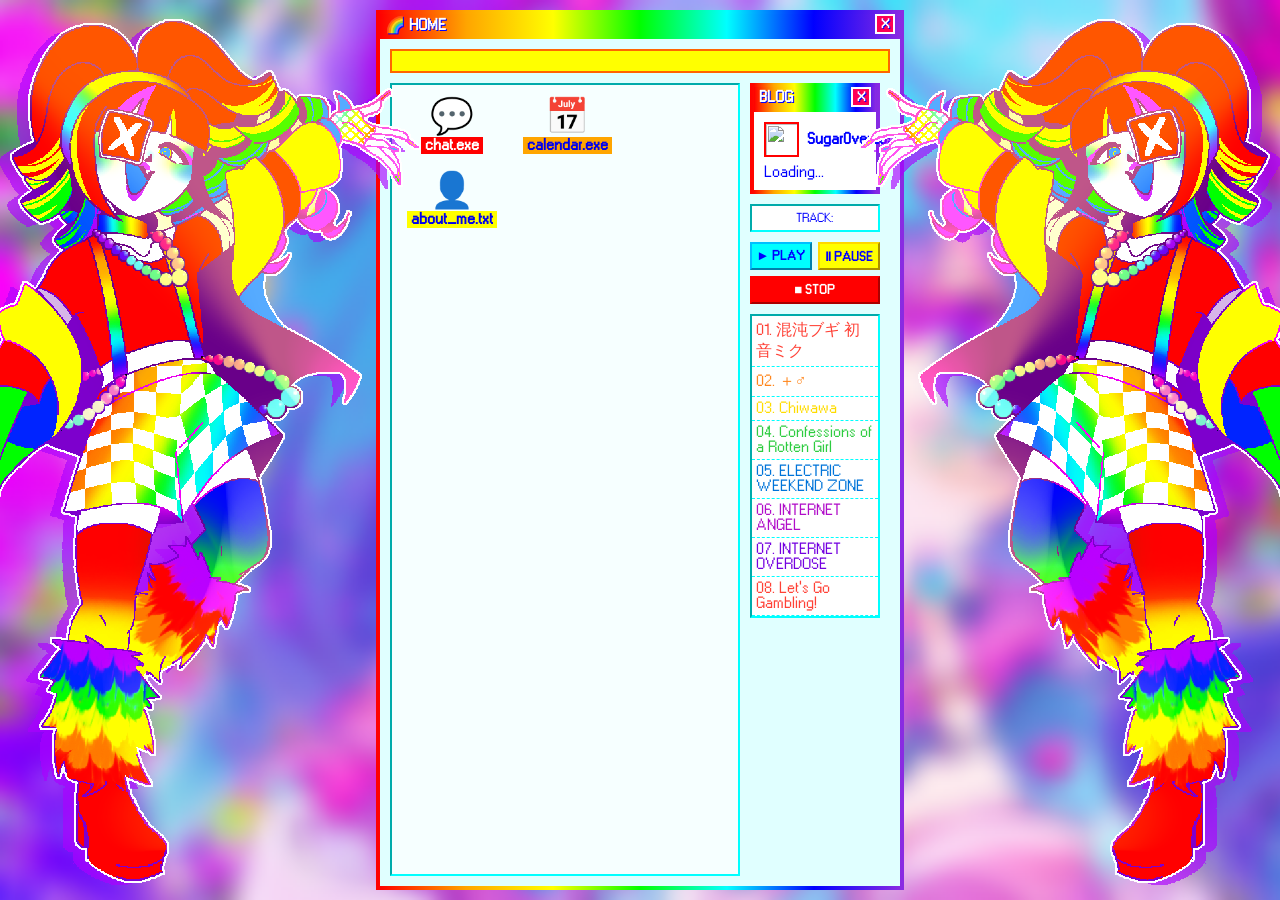
==== commit 33c20e07: "meow" ====
--- a/index.html
+++ b/index.html
@@ -20,7 +20,7 @@
                 <div class="window-close">X</div>
             </div>
 
-            <div class="window-body flex column" style="overflow: hidden;">
+            <div class="window-body flex column" style="height: 100%; overflow: hidden;">
                 <marquee behavior="scroll" direction="left" scrollamount="4">Moving inline styles...</marquee>
                 <div class="flex" style="height: 100%; overflow: hidden;">
                     <div id="desktop-grid">
@@ -33,6 +33,12 @@
                             onclick="toggleWindow('window-calendar');playOpen();">
                             <span class="app-icon">📅</span>
                             <span class="app-name" style="background: orange;">calendar.exe</span>
+                        </a>
+
+                        <a href="javascript:void(0)" class="app flex column"
+                            onclick="toggleWindow('window-about');playOpen();">
+                            <span class="app-icon">👤</span>
+                            <span class="app-name" style="background: yellow;">about_me.txt</span>
                         </a>
                     </div>
                     <div id="sidebar" class="flex column">
@@ -88,7 +94,7 @@
                             <div class="playlist-track"
                                 onclick="playSong('ELECTRIC WEEKEND ZONE', '/assets/audio/music/ELECTRIC WEEKEND ZONE.mp3')">
                                 05. ELECTRIC WEEKEND ZONE</div>
-                                <div class="playlist-track"
+                            <div class="playlist-track"
                                 onclick="playSong('INTERNET ANGEL', '/assets/audio/music/INTERNET ANGEL.mp3')">
                                 06. INTERNET ANGEL</div>
                             <div class="playlist-track"
@@ -98,17 +104,7 @@
                                 onclick="playSong('Let\'s Go Gambling!', '/assets/audio/music/Let\'s Go Gambling!.mp3')">
                                 08. Let's Go Gambling!</div>
                         </div>
-                        <div class="window" style="height: 400px; display: flex; flex-direction: column;">
-                            <div class="window-title flex">
-                                <span>CBOX</span>
-                                <div class="window-close">X</div>
-                            </div>
-                            <!-- Add flex: 1 here to force it to fill the remaining space -->
-                            <div class="window-popup-content" style="padding: 0; flex: 1; display: flex;">
-                                <iframe src="https://www3.cbox.ws/box/?boxid=3557030&boxtag=bvUuGP"
-                                    style="width: 100%; height: 100%; border: none;"></iframe>
-                            </div>
-                        </div>
+
                     </div>
                 </div>
             </div>
@@ -175,6 +171,55 @@
         </div>
     </div>
 
+    <div id="window-about" class="window window-popup hidden flex" style="width: 350px; border: 4px solid yellow;">
+        <div class="window-title flex" style="background: yellow;">
+            <span>ABOUT_ME.TXT</span>
+            <div class="window-close" onclick="toggleWindow('window-about')">X</div>
+        </div>
+        <div class="window-popup-content flex column" style="gap: 10px;">
+            <div class="flex" style="gap: 10px; align-items: center;">
+                <img src="/assets/art/Sugar-3-(Jul-4-2026).png"
+                    style="width: 80px; height: 80px; border: 2px solid yellow;">
+                <div class="flex column" style="gap: 10px;">
+                    <h2>Sugar0verdosed</h2>
+                    <div class="flex" style="gap: 10px; flex-wrap: wrap;">
+                        <span style="background: yellow; padding: 2px 5px;">Artist</span>
+                        <span style="background: yellow; padding: 2px 5px;">Clown</span>
+                        <span style="background: yellow; padding: 2px 5px;">Coder</span>
+                    </div>
+                </div>
+            </div>
+            <div style="display: grid; grid-template-columns: 1fr 1fr; gap: 5px; font-size: 0.85rem;">
+                <div>
+                    <strong style="color: lime;">Likes:</strong>
+                    <p>
+                        <span class="has-tooltip">Cranberry juice
+                            <span class="tooltip-text">
+                                <img src="/assets/art/Sugar-7-(Jul-9-2026).gif" width="80">I could drink this thing
+                                'till I'm SLOSHING bro. Especially if it's CranMango I will fuck that shit UP.
+                            </span>
+                        </span>,
+                        <span class="has-tooltip">Cheese
+                            <span class="tooltip-text"><img src="/assets/art/Sugar-7B-(Jul-9-2026).gif" width="80">I'm
+                                literally a mouse. 🧀</span>
+                        </span>
+                    </p>
+                </div>
+                <div>
+                    <strong style="color: red;">Dislikes:</strong>
+                    <p>
+                        <span class="has-tooltip">Overly competitive people
+                            <span class="tooltip-text">
+                                <img src="/assets/art/Sugar-7C-(Jul-9-2026).gif" width="80">I feel like they're just not
+                                really having fun. At all. It stresses me out!
+                            </span>
+                        </span>, Winter, Soda
+                    </p>
+                </div>
+            </div>
+        </div>
+    </div>
+
     <script src="script.js"></script>
 </body>
 
--- a/style.css
+++ b/style.css
@@ -26,6 +26,11 @@
     font-family: 'Main';
     color: blue;
     gap: 15px;
+    padding: 10px 0;
+}
+
+img {
+    image-rendering: pixelated;
 }
 
 strong {
@@ -546,4 +551,34 @@
     background: hotpink;
     color: white;
     font-weight: bold;
+}
+
+/* Custom Tooltip Container */
+.has-tooltip {
+    position: relative;
+    cursor: help;
+    border-bottom: 2px dotted blue;
+}
+
+/* The actual tooltip box */
+.has-tooltip .tooltip-text {
+    display: flex;
+    align-items: center;
+    justify-content: center;
+    gap: 10px;
+    visibility: hidden;
+    width: 200px;
+    background-color: white;
+    text-align: center;
+    padding: 5px;
+    border: 2px solid blue;
+    position: absolute;
+    z-index: 999;
+    bottom: 125%; 
+    left: 50%;
+    transform: translateX(-50%);
+}
+
+.has-tooltip:hover .tooltip-text {
+    visibility: visible;
 }
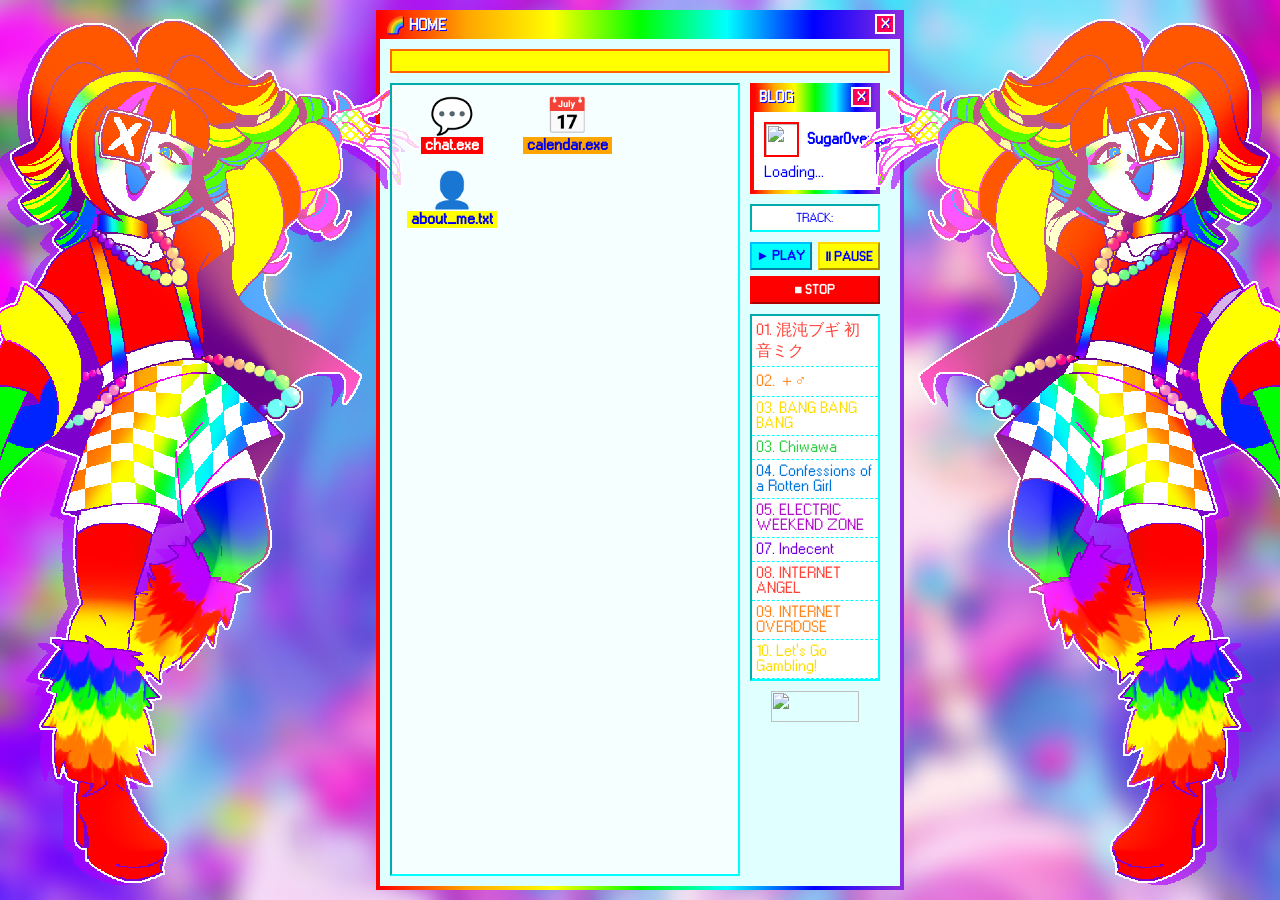
==== commit d0d8e8e3: "temp mobile query" ====
--- a/index.html
+++ b/index.html
@@ -6,6 +6,7 @@
     <meta name="viewport" content="width=device-width, initial-scale=1.0">
     <title>Sugar0verdosed</title>
     <link rel="stylesheet" href="style.css">
+    <link rel="icon" type="image/gif" href="/assets/graphics/favicons/x.gif">
 </head>
 
 <body>
@@ -40,6 +41,8 @@
                             <span class="app-icon">👤</span>
                             <span class="app-name" style="background: yellow;">about_me.txt</span>
                         </a>
+
+
                     </div>
                     <div id="sidebar" class="flex column">
                         <div id="latest-post-content" class="window">
@@ -86,6 +89,9 @@
                                 ＋♂</div>
                             <div class="playlist-track"
                                 onclick="playSong('Chiwawa', '/assets/audio/music/Chiwawa.mp3')">03.
+                                BANG BANG BANG</div>
+                            <div class="playlist-track"
+                                onclick="playSong('Chiwawa', '/assets/audio/music/Chiwawa.mp3')">03.
                                 Chiwawa</div>
                             <div class="playlist-track"
                                 onclick="playSong('Confessions of a Rotten Girl', '/assets/audio/music/Confessions of a Rotten Girl.mp3')">
@@ -95,16 +101,21 @@
                                 onclick="playSong('ELECTRIC WEEKEND ZONE', '/assets/audio/music/ELECTRIC WEEKEND ZONE.mp3')">
                                 05. ELECTRIC WEEKEND ZONE</div>
                             <div class="playlist-track"
+                                onclick="playSong('Indecent', '/assets/audio/music/Indecent.mp3')">
+                                07. Indecent</div>
+                            <div class="playlist-track"
                                 onclick="playSong('INTERNET ANGEL', '/assets/audio/music/INTERNET ANGEL.mp3')">
-                                06. INTERNET ANGEL</div>
-                            <div class="playlist-track"
-                                onclick="playSong('INTERNET OVERDOSE', '/assets/audio/music/INTERNET OVERDOSE.mp3')">07.
+                                08. INTERNET ANGEL</div>
+                            <div class="playlist-track"
+                                onclick="playSong('INTERNET OVERDOSE', '/assets/audio/music/INTERNET OVERDOSE.mp3')">09.
                                 INTERNET OVERDOSE</div>
                             <div class="playlist-track"
                                 onclick="playSong('Let\'s Go Gambling!', '/assets/audio/music/Let\'s Go Gambling!.mp3')">
-                                08. Let's Go Gambling!</div>
-                        </div>
-
+                                10. Let's Go Gambling!</div>
+                        </div>
+                        <div class="flex align-center justify-center">
+                            <img src="/assets/graphics/buttons/Sugar0verdosed.gif" width="88" height="31">
+                        </div>
                     </div>
                 </div>
             </div>
--- a/style.css
+++ b/style.css
@@ -55,6 +55,14 @@
     flex-direction: column;
 }
 
+.align-center {
+    align-items: center;
+}
+
+.justify-center {
+    justify-content: center;
+}
+
 .logo {
     word-break: keep-all;
     text-transform: uppercase;
@@ -73,6 +81,7 @@
 }
 
 #desktop-grid {
+    position: relative;
     flex: 1;
     min-width: 180px;
     display: grid;
@@ -581,4 +590,38 @@
 
 .has-tooltip:hover .tooltip-text {
     visibility: visible;
+}
+
+@media (max-width: 768px) {
+    /* Stack your main desktop layout */
+    .desktop {
+        flex-direction: column;
+    }
+
+    /* Make the sidebar full width */
+    #sidebar {
+        width: 100%;
+        order: 1; /* Move it to the top if needed */
+    }
+
+    /* Let the desktop grid fill the available space */
+    #desktop-grid {
+        min-width: 100%;
+        grid-template-columns: repeat(auto-fill, minmax(70px, 1fr));
+    }
+
+    /* Hide decorative elements if they take up too much room */
+    #sugar {
+        display: none; 
+    }
+
+    /* Shrink large fonts for smaller screens */
+    .bpm-counter {
+        font-size: 1.5rem;
+    }
+
+    /* Adjust padding for smaller screens */
+    body {
+        gap: 5px;
+    }
 }
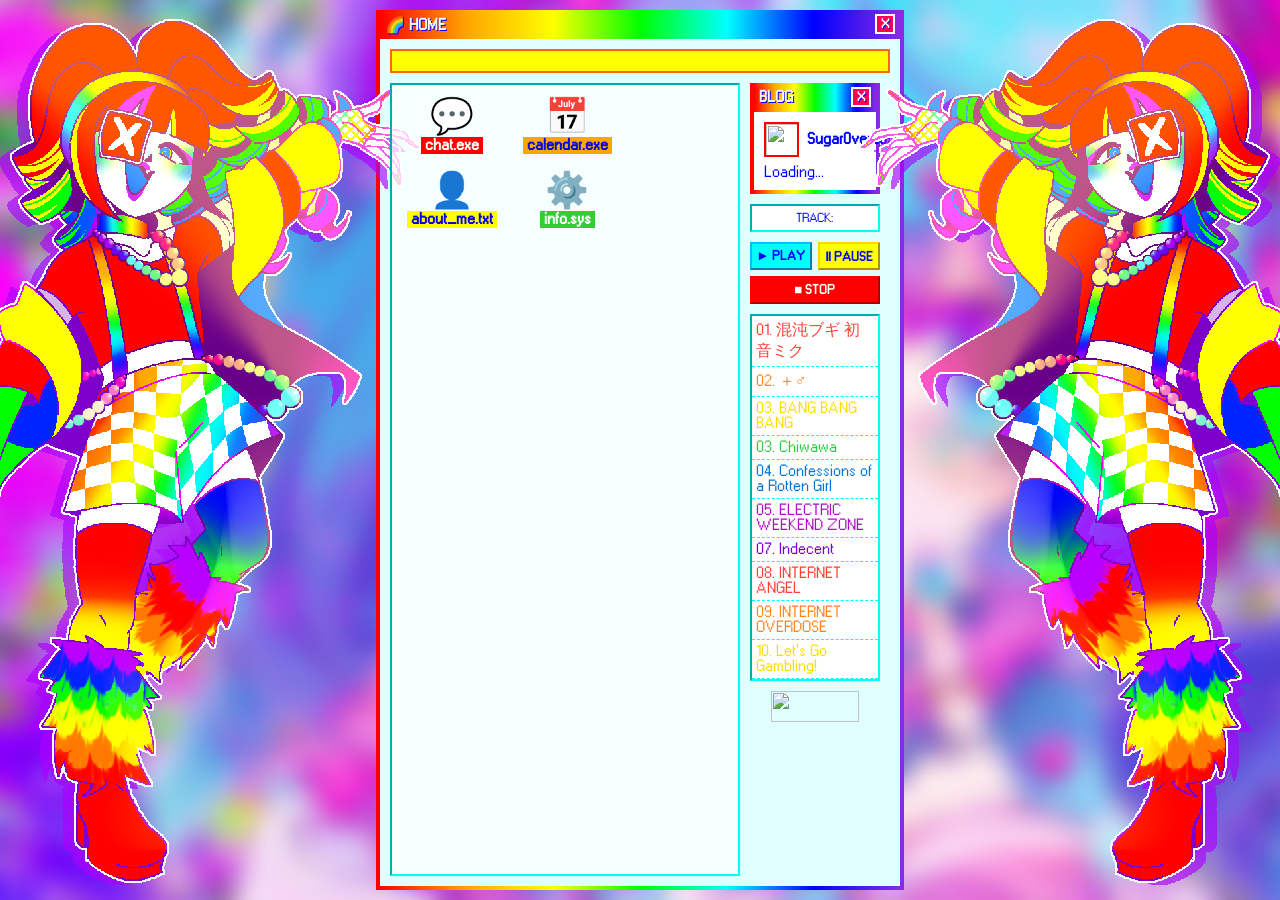
==== commit 618d156d: "dit" ====
--- a/index.html
+++ b/index.html
@@ -42,6 +42,11 @@
                             <span class="app-name" style="background: yellow;">about_me.txt</span>
                         </a>
 
+                        <a href="javascript:void(0)" class="app flex column"
+                            onclick="toggleWindow('window-info');playOpen();">
+                            <span class="app-icon">⚙️</span>
+                            <span class="app-name" style="background: limegreen; color: white;">info.sys</span>
+                        </a>
 
                     </div>
                     <div id="sidebar" class="flex column">
@@ -60,6 +65,7 @@
                                         <span id="blog-date" style="font-size: 0.65rem; opacity: 0.7;"></span>
                                     </div>
                                 </div>
+                                <h3 id="blog-title" style="margin: 0 0 5px 0;"></h3>
                                 <div id="blog-body">Loading...</div>
                             </div>
                         </div>
@@ -224,10 +230,49 @@
                                 <img src="/assets/art/Sugar-7C-(Jul-9-2026).gif" width="80">I feel like they're just not
                                 really having fun. At all. It stresses me out!
                             </span>
-                        </span>, Winter, Soda
+                        </span>, <span class="has-tooltip">Winter
+                            <span class="tooltip-text"><img src="/assets/art/Sugar-7E-(Jul-9-2026).gif" width="80">I
+                                hate the cold! It makes my leg hurt!</span>
+                        </span>, <span class="has-tooltip">Soda
+                            <span class="tooltip-text"><img src="/assets/art/Sugar-7E-(Jul-9-2026).gif" width="80">From
+                                Coca Cola to Strawberry Fanta, I can't stand carbonated drinks. They taste like
+                                shit!</span>
+                        </span>, <span class="has-tooltip">Parents
+                            <span class="tooltip-text" style="background: black;">
+                                <img src="/assets/art/Sugar-7D-(Jul-9-2026).gif" width="80">
+                            </span>
+                        </span>
                     </p>
                 </div>
             </div>
+        </div>
+    </div>
+
+    <div id="window-info" class="window window-popup hidden flex" style="width: 280px; border: 4px solid limegreen;">
+        <div class="window-title flex" style="background: limegreen;">
+            <span>INFO.SYS</span>
+            <div class="window-close" onclick="toggleWindow('window-info')">X</div>
+        </div>
+        <div class="window-popup-content flex column" style="gap: 10px;">
+            <p><strong>SYSTEM_STATUS:</strong> <span style="color: lime;">RUNNING</span></p>
+            <p><strong>BROWSER:</strong> <span id="sys-browser">Detecting...</span></p>
+            <p><strong>SCREEN:</strong> <span id="sys-res">...</span></p>
+            <p><strong>UPTIME:</strong> <span id="sys-uptime">0s</span></p>
+            <p><strong>CREATED:</strong> July 5, 2026</p>
+            <details>
+                <summary style="cursor: pointer; color: blue;">VIEW TOOLS & CREDITS</summary>
+                <div style="margin-top: 5px; padding-left: 10px;">
+                    <p><strong>Editor:</strong> VS Code</p>
+                    <p><strong>Graphics:</strong> IbisPaint</p>
+                    <p><strong>Host:</strong> GitHub Pages & Neocities</p>
+                    <p><strong>Theme:</strong> Decora-SugarOS V9</p>
+                </div>
+            </details>
+
+            <button onclick="optimizeSystem()"
+                style="width: 100%; margin-top: 10px; cursor: pointer; background: #fff; border: 1px solid limegreen;">
+                [ OPTIMIZE SYSTEM ]
+            </button>
         </div>
     </div>
 
